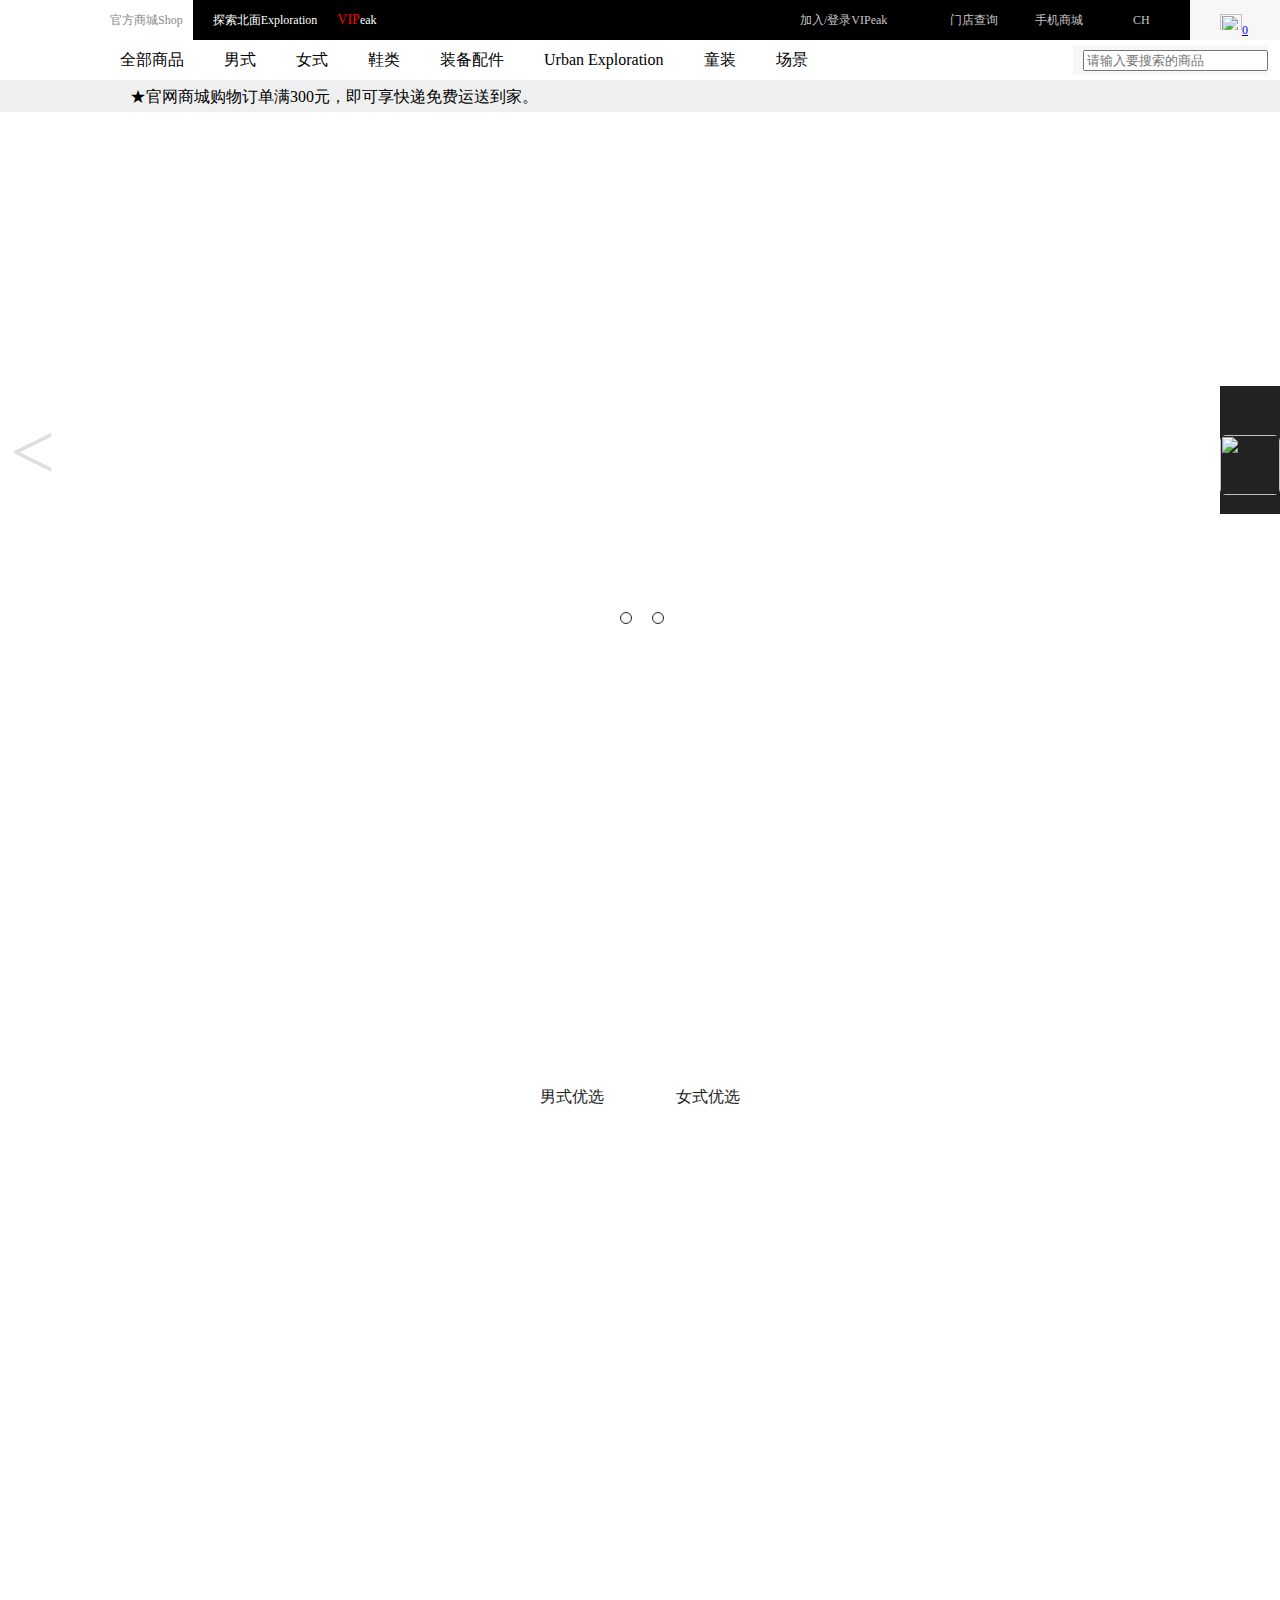
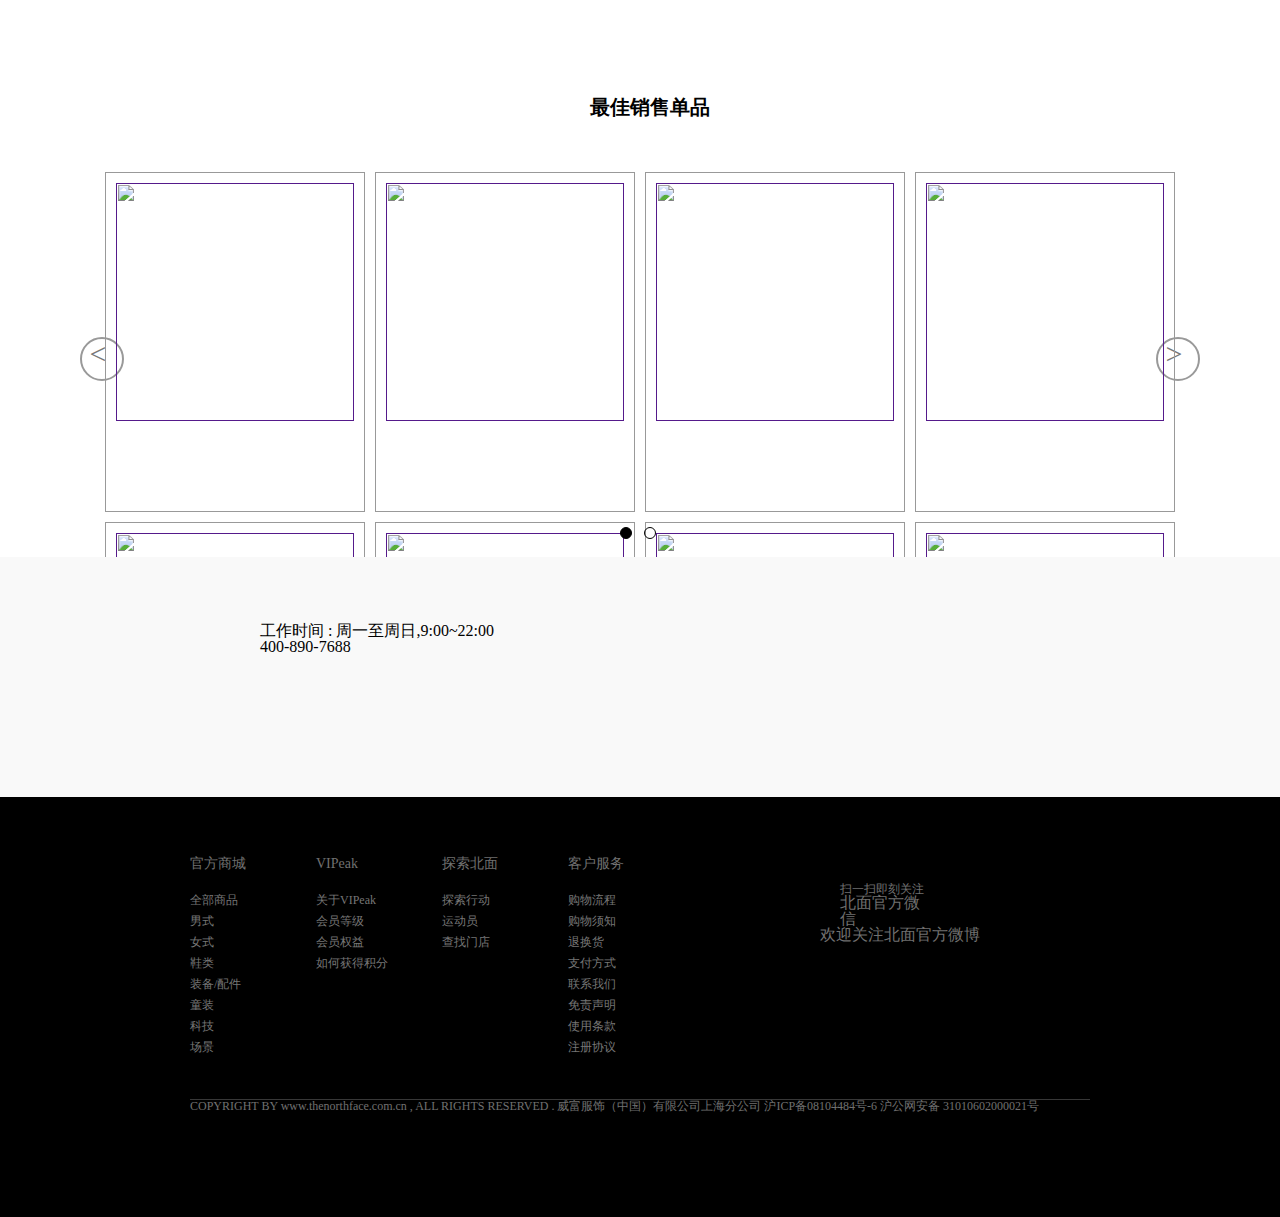
==== src/index1.html @ 78c04dcd "第三天" ====
<!DOCTYPE html>
<html lang="en">

<head>
    <meta charset="UTF-8">
    <meta name="viewport" content="width=device-width, initial-scale=1.0">
    <meta http-equiv="X-UA-Compatible" content="ie=edge">
    <title>TheNorthFace官方商城</title>
    <meta name="keywords" content="TheNorthFace官方商城" />
    <meta name="description" content="TheNorthFace官方商城" />
    <link rel='icon' href='https://www.thenorthface.com.cn/favicon.ico' type='image/x-icon' />
    <link rel="stylesheet" href="style/index.css">
    <script src="https://cdn.bootcdn.net/ajax/libs/require.js/2.3.6/require.min.js" defer async=true data-main="script/main.js" id="currentpage" data-origin="index_module"></script>
</head>
<body>
    <!-- 顶部 -->
    <div class="top">
        <div class="top-banner">
        <!-- 左侧logo -->
        <div class="top-left">
            <a href="" class="logo-a">
                <img class="logo-img" src="https://img2.thenorthface.com.cn/public/images/3b/f1/91/6bdef2c076e3bea65a9b033f8f58c360c0f319d8.jpg?1564465758#w" alt="">
            </a>
        </div>
        <!-- 左侧logo -->

        <div class="top-right">
            <div class="top-login">
                <!--  -->
                <div class="shop"><a href="">官方商城Shop</a></div>
                <div class="box">
                    <div class="exploration">探索北面Exploration</div>
                </div>
                <div class="vip"><a href=""><span>VIP</span>eak</a></div>
                <div class="gouwuche">
                    <a href="http://localhost/the-north-face/src/cart.html" target="_blank">
                        <img class="gouwuche-logo" src="https://www.thenorthface.com.cn/themes/tnf/images/cart.png" alt=""><span>0</span>
                    </a>
                </div>
                <div class="language"><img src="https://img2.thenorthface.com.cn/public/images/b7/4c/45/1c2d3b1a27aa317b55002ec5a75b3ba6cdbbd0f7.png?1524133965#w" alt="">
                    CH</div>
                <div class="mobile-store">手机商城
                    <div class="phone-ewm">
                        <div>
                            <img src="https://img3.thenorthface.com.cn/public/images/e9/c9/da/175cf53820e1e7090dc82c0d2f95d87f03f43d22.png?1524594022#h" alt="">
                        </div>
                        <p class="item-1">扫描二维码</p>
                        <p class="item-2">浏览北面手机版</p>
                    </div>
                </div>
                <div class="store">门店查询</div>
                <div class="join-vip"><a href="loginregistry.html">加入/登录VIPeak</a></div>
            </div>
                <div class="nav">
                    <ul class="nav-ul">
                        <li class="nav-li"><a href="list.html">全部商品</a>
                            <div class="cartlist">
                                <!-- <div class="listitem"><a href="">全部商品</a></div> -->
                                <div class="listitem">
                                    <ul>
                                        <p>新品系列</p>
                                        <li>20秋冬</li>
                                        <li>由我发现</li>
                                        <li>20春夏</li>
                                        <li>发现新路</li>
                                        <li>早春探索</li>
                                    </ul>
                                </div>
                                <div class="listitem">
                                    <ul>
                                        <p>性别</p>
                                        <li>男上装</li>
                                        <li>女上装</li>
                                        <li>男下装</li>
                                        <li>女下装</li>
                                        <li>男鞋</li>
                                        <li>女鞋</li>
                                    </ul>
                                </div>
                                <div class="listitem">
                                    <ul>
                                        <p>上装</p>
                                        <li>T恤/POLO衫</li>
                                        <li>卫衣</li>
                                        <li>冲锋衣</li>
                                        <li>衬衫</li>
                                        <li>抓绒/软壳上衣</li>
                                        <li>三合一</li>
                                    </ul> 
                                </div>
                                <div class="listitem"></div>
                                <div class="listitem"></div>
                                <div class="listitem"></div>
                            </div>
                        </li>
                        <li class="nav-li"><a href="">男式</a>
                            <div class="cartlist">
                                <div class="listitem"><a href="list.html">全部商品</a></div>
                                <div class="listitem"><a href="">第二块内容</a></div>
                                <div class="listitem"><a href="">第三块内容</a></div>
                                <div class="listitem"><a href="">第四块内容</a></div>
                                <div class="listitem">354325432532454325</div>
                                <div class="listitem">gfsdgfdsgdsfgdsfgsdfg</div>
                                <div class="listitem">sdfgfdsgdsfg</div>
                            </div></li>
                        <li class="nav-li"><a href="">女式</a>
                            <div class="cartlist">
                                <div class="listitem"><a href="list.html">全部商品</a></div>
                                <div class="listitem"><a href="">第二块内容</a></div>
                                <div class="listitem"><a href="">第三块内容</a></div>
                                <div class="listitem"><a href="">第四块内容</a></div>
                                <div class="listitem">354325432532454325</div>
                                <div class="listitem">gfsdgfdsgdsfgdsfgsdfg</div>
                                <div class="listitem">sdfgfdsgdsfg</div>
                            </div></li>
                        <li class="nav-li"><a href="">鞋类</a>
                            <div class="cartlist">
                                <div class="listitem"><a href="list.html">全部商品</a></div>
                                <div class="listitem"><a href="">第二块内容</a></div>
                                <div class="listitem"><a href="">第三块内容</a></div>
                                <div class="listitem"><a href="">第四块内容</a></div>
                                <div class="listitem">354325432532454325</div>
                                <div class="listitem">gfsdgfdsgdsfgdsfgsdfg</div>
                                <div class="listitem">sdfgfdsgdsfg</div>
                            </div></li>
                        <li class="nav-li"><a href="">装备配件</a>
                            <div class="cartlist">
                                <div class="listitem"><a href="list.html">全部商品</a></div>
                                <div class="listitem"><a href="">第二块内容</a></div>
                                <div class="listitem"><a href="">第三块内容</a></div>
                                <div class="listitem"><a href="">第四块内容</a></div>
                                <div class="listitem">354325432532454325</div>
                                <div class="listitem">gfsdgfdsgdsfgdsfgsdfg</div>
                                <div class="listitem">sdfgfdsgdsfg</div>
                            </div></li>
                        <li class="nav-li"><a href="">Urban Exploration</a>
                            <div class="cartlist">
                                    <div class="listitem"><a href="list.html">全部商品</a></div>
                                    <div class="listitem"><a href="">第二块内容</a></div>
                                    <div class="listitem"><a href="">第三块内容</a></div>
                                    <div class="listitem"><a href="">第四块内容</a></div>
                                    <div class="listitem">354325432532454325</div>
                                    <div class="listitem">gfsdgfdsgdsfgdsfgsdfg</div>
                                    <div class="listitem">sdfgfdsgdsfg</div>
                                </div>
                            </li>
                        <li class="nav-li"><a href="">童装</a>
                            <div class="cartlist">
                                <div class="listitem"><a href="list.html">全部商品</a></div>
                                <div class="listitem"><a href="">第二块内容</a></div>
                                <div class="listitem"><a href="">第三块内容</a></div>
                                <div class="listitem"><a href="">第四块内容</a></div>
                                <div class="listitem">354325432532454325</div>
                                <div class="listitem">gfsdgfdsgdsfgdsfgsdfg</div>
                                <div class="listitem">sdfgfdsgdsfg</div>
                            </div></li>
                        <li class="nav-li"><a href="">场景</a>
                            <div class="cartlist">
                                <div class="listitem"><a href="list.html">全部商品</a></div>
                                <div class="listitem"><a href="">第二块内容</a></div>
                                <div class="listitem"><a href="">第三块内容</a></div>
                                <div class="listitem"><a href="">第四块内容</a></div>
                                <div class="listitem">354325432532454325</div>
                                <div class="listitem">gfsdgfdsgdsfgdsfgsdfg</div>
                                <div class="listitem">sdfgfdsgdsfg</div>
                            </div></li>
                    </ul>                   
                    <div class="search">
                        <form action="">
                            <input type="text" placeholder="请输入要搜索的商品">
                        </form>
                    </div>
                </div>
            </div>
        </div>
    </div>
    <!-- 满减 -->
    <div class="less">
        <p>★官网商城购物订单满300元，即可享快递免费运送到家。</p>
    </div>
    <!-- 轮播图 -->
    <div class="lunbo">
        <div class="lunbo-banner">
            <ul class="lunbo-ul">
                <li><img src="https://img1.thenorthface.com.cn/public/images/13/6b/85/21711a549fb3f07c9b8ece8c5cfe44b5cc52e560.jpg" alt=""></li>
                <li><img src="http://img1.thenorthface.com.cn/public/images/86/62/90/2ca7787007b5d97bcaaa2a81775a079b70dfd63e.jpg" alt=""></li>
                <li><img src="https://img1.thenorthface.com.cn/public/images/13/6b/85/21711a549fb3f07c9b8ece8c5cfe44b5cc52e560.jpg" alt=""></li>
            </ul>
            <ol class="lunbo-ol">
                <li class="active">1</li>
                <li>2</li>
                <!-- <li>3</li> -->
            </ol>
            <a href="javascript:;" class="left"><</a>
            <a href="javascript:;" class="right">></a>
        </div>
    </div>
    <!-- 广告 -->
    <div class="ad">
        <div class="ad-banner">
            <div class="ad-left"><a href="loginregistry.html" target="_blank"><img src="https://img3.thenorthface.com.cn/public/images/00/be/3e/36986dbb9ae31d4a66dc702e71da35910660b89a.jpg?1604565486#w" alt=""></a></div>
            <div class="ad-right"><a href="list.html" target="_blank"><img src="http://img1.thenorthface.com.cn/public/images/c7/a7/94/096e0b74cad98afa8cb0c1091adb7de457c0b4f6.jpg" alt=""></a></div>
        </div>
    </div>
    <!-- 固定侧边栏 -->
    <div class="aside">            
        <div class="suves">
            <a>
                <img src="https://www.thenorthface.com.cn/themes/tnf/images/suves.png" alt="">
            </a>
        </div>
        <div class="wechat">
            <a>
                <img src="https://www.thenorthface.com.cn/themes/tnf/images/wechatgreen.png" alt="">
            </a>
            <div class="ewm-l" id="gz" style="display: none;">
            <div>
                <img src="https://www.thenorthface.com.cn/themes/tnf/images/ewm-l.png" alt="">
            </div>
            <p class="t">扫描二维码</p>
            <p class="d">关注北面官方微信</p>
            </div>
        </div>
        <div class="yelianbox">
            <a href="javascript:return false">
                <img class="yelian"  src="https://www.thenorthface.com.cn/themes/tnf/images/righticon_01.png" style="border-radius:10%" alt="">
            </a>
            <div class="ewm-l" style="display: none;">
                <div>
                    <img src="https://www.thenorthface.com.cn/themes/tnf/images/righticon_02.png" alt="">
                </div>
                <p class="t">关注微信</p>
                <p class="d">加入野练</p>
            </div>
        </div>
            <div class="totop">
                <a href="">
                    <img src="https://www.thenorthface.com.cn/themes/tnf/images/top.png" alt="">
                </a>
            </div>          
        </div>
    <!-- tab切换 -->
    <div class="tab">
        <div class="tab-banner">
            <div class="change">
                <ul>
                    <li class="boy-clo active"><div class="border-bot">男式优选</div></li>
                    <li class="girl-clo">女式优选</li>
                </ul>
            </div>
            <div class="change-clo">
                <div class="item show">
                    <ul class="boylist"></ul>
                </div>
                <div class="item">
                    <ul class="girllist"></ul>
                </div>
            </div>
        </div>
    </div>
    <div class="tab-ad">
        <ul>
            <li></li>
            <li></li>
            <li></li>
            <li></li>
        </ul>
        <ul>
            <li></li>
            <li></li>
            <li></li>
            <li></li>
        </ul>
    </div>
    <!-- 销售单品 -->
    <div class="sale">
        <a href="javascript:;" class="sale-left">&nbsp;<</a>
        <a href="javascript:;" class="sale-right">&nbsp;></a>
        <div class="sale-banner">
            <p class="goodthings">最佳销售单品</p>
            <div class="sale-lunbo">
                <ul class="goodsale1">
                    <li><a href=""><img src="https://img1.thenorthface.com.cn/public/images/db/b7/67/6c92a3a855a9d74a771f5c98e35d00e61915f570.jpg" alt=""></a></li>
                    <li><a href=""><img src="https://img1.thenorthface.com.cn/public/images/d2/7e/c8/a8097f2bcd1a4db1180e708a0ca107cbd7798272.jpg" alt=""></a></li>
                    <li><a href=""><img src="https://img2.thenorthface.com.cn/public/images/54/60/fe/2b45d4eb10627ae9e6abc66b087fae0a0150ffe7.jpg" alt=""></a></li>
                    <li><a href=""><img src="https://img2.thenorthface.com.cn/public/images/cd/01/99/a5b3d6112f9a68184fcbd11ac1d7e208d0a0cbc3.jpg" alt=""></a></li>
                </ul>
                <ul class="goodsale2">
                    <li><a href=""><img src="https://img2.thenorthface.com.cn/public/images/8d/dc/8d/98ee75224c7922773129284a9c55eaf01b387eda.jpg" alt=""></a></li>
                    <li><a href=""><img src="https://img3.thenorthface.com.cn/public/images/f6/16/2b/af6aa1453b3813955a7d191901eaa017821cf670.jpg" alt=""></a></li>
                    <li><a href=""><img src="https://img1.thenorthface.com.cn/public/images/c1/fd/5e/d3413e3a92a3bfe23614537b3a2172f793cc19e3.jpg" alt=""></a></li>
                    <li><a href=""><img src="https://img1.thenorthface.com.cn/public/images/b6/0d/5a/761b07a2f23e07d04af9b8b7d4298dc81427f5c3.jpg" alt=""></a></li>
                </ul>
                <ul class="goodsale1">
                    <li><a href=""><img src="https://img1.thenorthface.com.cn/public/images/db/b7/67/6c92a3a855a9d74a771f5c98e35d00e61915f570.jpg" alt=""></a></li>
                    <li><a href=""><img src="https://img1.thenorthface.com.cn/public/images/d2/7e/c8/a8097f2bcd1a4db1180e708a0ca107cbd7798272.jpg" alt=""></a></li>
                    <li><a href=""><img src="https://img2.thenorthface.com.cn/public/images/54/60/fe/2b45d4eb10627ae9e6abc66b087fae0a0150ffe7.jpg" alt=""></a></li>
                    <li><a href=""><img src="https://img2.thenorthface.com.cn/public/images/cd/01/99/a5b3d6112f9a68184fcbd11ac1d7e208d0a0cbc3.jpg" alt=""></a></li>
                </ul>
            </div>
            <ol class="saleol">
                <li class="active1"></li>
                <li></li>
            </ol>
            
        </div>
    </div>
    <!-- tel和logo -->
    <div class="about">
        <div class="about-banner">
            <div class="phone">
                <div>
                    <img src="https://img3.thenorthface.com.cn/themes/tnf/images/help-phone.png" alt="">
                </div>
                <div class="time">工作时间 : 周一至周日,9:00~22:00</div>
                <h1 class="number">400-890-7688</h1>
            </div>
            <div class="footer-logo">
                <a><img src="https://img2.thenorthface.com.cn/themes/tnf/images/tnf.jpg" alt=""></a>
            </div>
        </div>
    </div>
    <!-- 底部 -->
    <div class="footer">
        <div class="footer-banner">
                <div class="footer-c clearfix">
                        <div class="footer-t clearfix">
                            <div class="t-left">
                                <ul class="maxArticle">                                        
                 <div class="maxTitle clearfix">
                   <h3 class="tis"> 
                    官方商城
                  </h3></div>              
                      <li> <a href="/index.php/gallery-9999.html" class=" item-1" target="_blank">全部商品</a></li> <li> <a href="/index.php/gallery-index---0---14.html" class=" item-2" target="_blank">男式</a></li> <li> <a href="/index.php/gallery-index---0---33.html" class=" item-3" target="_blank">女式</a></li> <li> <a href="/index.php/gallery-index---0---61.html" class=" item-4" target="_blank">鞋类</a></li> <li> <a href="/index.php/gallery-index---0---67.html" class=" item-5" target="_blank">装备/配件</a></li> <li> <a href="/index.php/gallery-index---0---73.html" class=" item-6" target="_blank">童装</a></li> <li> <a href="/index.php/gallery-index---0---79.html" class=" item-7" target="_blank">科技</a></li> <li> <a href="/index.php/gallery-index---0---87.html" class=" item-8" target="_blank">场景</a></li>                 </ul>
            <ul class="maxArticle">                                         
                <div class="maxTitle clearfix">
                    <h3 class="tis"> 
                    VIPeak
                    </h3>
                </div>                  
                <li> <a href="vipeak.html" class=" item-1" target="_blank">关于VIPeak</a></li> <li> <a href="vipeak-level.html" class=" item-2" target="_blank">会员等级</a></li> 
                <li><a href="vipeak-right.html" class=" item-3" target="_blank">会员权益</a></li> 
                <li><a href="vipeak-qrpoint.html" class=" item-4" target="_blank">如何获得积分</a></li>             
            </ul>
            <ul class="maxArticle">                                         
                 <div class="maxTitle clearfix">
                    <h3 class="tis"> 
                    探索北面
                    </h3></div>                  
                    <li><a href="/index.php/article-tansuohuodong-62.html" class=" item-1" target="_blank">探索行动</a></li> 
                    <li><a href="/index.php/article-yundongyuan-61.html" class=" item-2" target="_blank">运动员</a></li> 
                    <li><a href="https://weapp.wemediacn.com/northface/wechat/tnfnavibar/index.html" class=" item-3" target="_blank">查找门店</a></li>
            </ul>
            <ul class="maxArticle">                                       
                <div class="maxTitle clearfix">
                   <h3 class="tis"> 客户服务</h3>
                </div>                 
                <li> <a href="/index.php/article-kehusuwu-101.html?_t=6c5de1b510e8bdd0bc40eff99dcd03f8" class=" item-1">购物流程</a></li> 
                <li> <a href="/index.php/article-kehusuwu-102.html?_t=6c5de1b510e8bdd0bc40eff99dcd03f8" class=" item-2">购物须知</a></li> 
                <li> <a href="/index.php/article-kehusuwu-108.html?_t=6c5de1b510e8bdd0bc40eff99dcd03f8" class=" item-3">退换货</a></li> 
                <li> <a href="/index.php/article-kehusuwu-109.html?_t=6c5de1b510e8bdd0bc40eff99dcd03f8" class=" item-4">支付方式</a></li> 
                <li> <a href="/index.php/article-kehusuwu-106.html?_t=6c5de1b510e8bdd0bc40eff99dcd03f8" class=" item-5">联系我们</a></li> 
                <li> <a href="/index.php/article-kehusuwu-76.html?_t=6c5de1b510e8bdd0bc40eff99dcd03f8https://dev.thenorthface.com.cn/index.php/article-kehusuwu-107.html?_t=6c5de1b510e8bdd0bc40eff99dcd03f8" class=" item-6">免责声明</a></li> 
                <li> <a href="/index.php/article-kehusuwu-107.html?_t=6c5de1b510e8bdd0bc40eff99dcd03f8" class=" item-7">使用条款</a></li> 
                <li> <a href="/index.php/article-kehusuwu-107.html?_t=6c5de1b510e8bdd0bc40eff99dcd03f8" class=" item-8">注册协议</a></li>                 
            </ul>
            <ul class="maxArticle"></ul>
                </div>
                    <div class="t-rigth">
                        <div class="footer-ewm">
                            <div class="ewm-l">
                                <img src="https://img3.thenorthface.com.cn/themes/tnf/images/ewm-l.png" alt="">
                                <p class="t">扫一扫即刻关注</p>
                                <p class="d">北面官方微信</p>
                            </div>
                        </div>
                        <div class="xl">
                            <div class="xl-t">
                                <i class="fa fa-weibo" aria-hidden="true"></i>
                                欢迎关注北面官方微博
                            </div>
                        </div>
                    </div>
                </div>
                <div class="footer-d">
                    <p>COPYRIGHT BY www.thenorthface.com.cn , ALL RIGHTS RESERVED . 威富服饰（中国）有限公司上海分公司 沪ICP备08104484号-6 沪公网安备 31010602000021号</p>
                </div>
            </div>
        </div>
    </div>
</body>

</html>
---- src/style/index.css ----
html, body, div, span, applet, object, iframe,
h1, h2, h3, h4, h5, h6, p, blockquote, pre,
a, abbr, acronym, address, big, cite, code,
del, dfn, em, img, ins, kbd, q, s, samp,
small, strike, strong, sub, sup, tt, var,
b, u, i, center,
dl, dt, dd, ol, ul, li,
fieldset, form, label, legend,
table, caption, tbody, tfoot, thead, tr, th, td,
article, aside, canvas, details, embed,
figure, figcaption, footer, header, hgroup,
menu, nav, output, ruby, section, summary,
time, mark, audio, video {
  margin: 0;
  padding: 0;
  border: 0;
  font-size: 100%;
  font: inherit;
  vertical-align: baseline;
}

html {
  width: 100%;
}

/* HTML5 display-role reset for older browsers */
article, aside, details, figcaption, figure,
footer, header, hgroup, menu, nav, section {
  display: block;
}

body {
  line-height: 1;
  min-width: 1200px;
}

ol, ul {
  list-style: none;
}

blockquote, q {
  quotes: none;
}

blockquote:before, blockquote:after,
q:before, q:after {
  content: '';
  content: none;
}

table {
  border-collapse: collapse;
  border-spacing: 0;
}

.top {
  height: 80px;
  width: 100%;
  position: fixed;
  background: #fff;
  top: 0;
  left: 0;
  right: 0;
  z-index: 1000;
}
.top .top-left {
  height: 80px;
  float: left;
  width: 80px;
  position: relative;
  z-index: 10;
}
.top .top-right {
  height: 80px;
  line-height: 40px;
  float: left;
  padding-left: 80px;
  position: absolute;
  top: 0;
  box-sizing: border-box;
  width: 100%;
}
.top .top-right .shop {
  float: left;
  font-size: 12px;
  background: white;
}
.top .top-right .shop a {
  text-decoration: none;
  margin: 0 10px;
  color: #888;
}
.top .top-right .exploration {
  height: 40px;
  background: black;
  float: left;
  color: white;
  font-size: 12px;
  padding: 0 20px;
}
.top .top-right .gouwuche {
  float: right;
  width: 90px;
  height: 40px;
  background: #f7f7f7;
}
.top .top-right .gouwuche .gouwuche-logo {
  width: 22px;
  height: 20px;
  margin: 10px 0 0 30px;
}
.top .top-right .language {
  width: 60px;
  height: 40px;
  color: #c7c7c7;
  float: right;
  padding-left: 20px;
}
.top .top-right .mobile-store {
  float: right;
  color: #c7c7c7;
  width: 75px;
  padding-left: 15px;
  position: relative;
}
.top .top-right .mobile-store .phone-ewm {
  display: none;
  background: #ffffff;
  height: 170px;
  left: 1px;
  margin-left: -40px;
  position: absolute;
  right: 0;
  width: 170px;
  z-index: 2;
}
.top .top-right .mobile-store:hover {
  background: #fff;
}
.top .top-right .mobile-store:hover .phone-ewm {
  display: block;
}
.top .top-right .mobile-store:hover .phone-ewm img {
  width: 100px;
  display: block;
  margin: 10px auto;
}
.top .top-right .mobile-store:hover .phone-ewm p {
  color: #000000;
  height: 20px;
  line-height: 20px;
  margin: 0;
  text-align: center;
  width: 100%;
}
.top .top-right .store {
  width: 70px;
  color: #c7c7c7;
  float: right;
  cursor: pointer;
}
.top .top-right .store:hover {
  color: #5c5cc7;
}
.top .top-right .join-vip {
  width: 150px;
  float: right;
}
.top .top-right .join-vip a {
  color: #c7c7c7;
  text-decoration: none;
}

.listitem ul {
  float: left;
  width: 150px;
  border-right: 1px solid #999;
}

.language:hover {
  background: #fff;
}

.top-login {
  height: 40px;
  margin-left: 20px;
  background: black;
  font-size: 12px;
}

.box {
  width: 1260px;
  background: black;
}

.vip {
  background: black;
  width: 60px;
  float: left;
  font-size: 12px;
}
.vip a {
  text-decoration: none;
  color: white;
}
.vip a span {
  color: red;
  font-size: 14px;
}

.top-banner {
  width: 100%;
  margin: 0 auto;
}

.search {
  float: right;
  background: #f7f7f7;
  height: 30px;
  line-height: 30px;
  padding-left: 10px;
  position: relative;
  margin: 5px 12px 0 0;
}

.nav-ul {
  height: 40px;
  margin-left: 20px;
  float: left;
}
.nav-ul .nav-li {
  float: left;
  line-height: 40px;
}
.nav-ul .nav-li a {
  display: block;
  color: #000000;
  font-size: 16px;
  text-decoration: none;
  padding: 0 20px;
}

.cartlist {
  display: none;
  position: absolute;
  top: 80px;
  left: 0;
  right: 0;
  height: 300px;
  width: 100%;
  background: #fefefe;
}

.nav-ul li:hover {
  background: #f5f5f5;
}

.nav-ul li:hover .cartlist {
  display: block;
}

.less {
  background: #efefef url(https://img1.thenorthface.com.cn/themes/tnf/images/notice.png) no-repeat 100px 5px;
  text-align: left;
  margin-top: 80px;
  height: 32px;
  background-size: 23px;
  padding-left: 100px;
  line-height: 34px;
  overflow: hidden;
}
.less p {
  display: inline-block;
  padding: 0 0 0 30px;
  margin: 0;
  cursor: pointer;
}

.mask {
  width: 275px;
  height: 527px;
  background: #000;
  opacity: 0.8;
  display: block;
  position: absolute;
  left: 0;
  top: 0;
}

.look {
  width: 70px;
  height: 30px;
  line-height: 30px;
  position: absolute;
  left: 50%;
  top: 50%;
  margin-left: -25px;
  margin-top: -15px;
  background: #fff;
  cursor: pointer;
}

.lunbo {
  position: relative;
  overflow: hidden;
}
.lunbo .lunbo-banner {
  width: 1920px;
  position: relative;
  left: 50%;
  margin-left: -960px;
  height: 630px;
  overflow: hidden;
}
.lunbo .lunbo-banner .lunbo-ul {
  position: absolute;
  top: 0;
  left: 0;
  width: 1920px;
  margin-left: -960px;
  height: 630px;
  overflow: hidden;
  margin: 0 auto;
}
.lunbo .lunbo-banner .lunbo-ul li {
  float: left;
}
.lunbo .lunbo-banner .lunbo-ul li img {
  width: 100%;
}
.lunbo .lunbo-banner .lunbo-ol {
  position: absolute;
  top: 500px;
  left: 940px;
}
.lunbo .lunbo-banner .lunbo-ol li {
  float: left;
  margin-right: 20px;
  width: 10px;
  height: 10px;
  color: transparent;
  border-radius: 50%;
  border: 1px solid #222;
  cursor: pointer;
}
.lunbo .lunbo-banner .left {
  position: absolute;
  top: 300px;
  left: 330px;
  font-size: 80px;
  color: #e0dddd;
  text-decoration: none;
}
.lunbo .lunbo-banner .right {
  position: absolute;
  top: 300px;
  right: 330px;
  font-size: 80px;
  text-decoration: none;
  color: #e0dddd;
}

.aside {
  position: fixed;
  top: 50%;
  right: 0;
  width: 60px;
  height: auto;
  z-index: 9;
  margin-top: -5%;
  background: #222;
}
.aside .suves {
  margin: 5px 0 0 5px;
}
.aside .wechat {
  margin: 5px 0 0 5px;
}
.aside .yelian {
  width: 60px;
  height: 60px;
  margin: 7px 0 0 0;
}

.ad-banner {
  padding-top: 20px;
  width: 1150px;
  margin: 0 auto;
  height: 295px;
}
.ad-banner .ad-left {
  width: 562px;
  height: 295px;
  float: left;
}
.ad-banner .ad-left img {
  width: 100%;
}
.ad-banner .ad-right {
  width: 562px;
  height: 295px;
  float: right;
}
.ad-banner .ad-right img {
  width: 100%;
}

.tab-banner {
  width: 1200px;
  height: 60px;
  line-height: 60px;
  font-size: 16px;
  margin-top: 10px;
  color: #787878;
  margin: 0 auto;
}
.tab-banner .boy-clo {
  float: left;
  margin: 10px 0 0 500px;
  color: #222;
}
.tab-banner .boy-clo:hover {
  text-decoration: underline;
  cursor: pointer;
  color: #4141e2;
}
.tab-banner .girl-clo {
  float: right;
  margin: 10px 500px 0 0;
  color: #222;
}
.tab-banner .girl-clo:hover {
  color: #4141e2;
  cursor: pointer;
  text-decoration: underline;
}

.tab {
  height: 600px;
}
.tab .boylist li {
  float: left;
  width: 275px;
  height: 527px;
  margin-right: 10px;
  margin-left: 13px;
}
.tab .boylist li img {
  width: 100%;
}
.tab .girllist li {
  float: left;
  width: 275px;
  height: 527px;
  margin-right: 10px;
  margin-left: 13px;
}
.tab .girllist li img {
  width: 100%;
}

.about {
  background: #f9f9f9;
}

.about-banner {
  width: 1160px;
  margin-top: 30px;
  padding-top: 50px;
  padding-bottom: 50px;
  height: 140px;
  margin: 0 auto;
}
.about-banner .phone {
  float: left;
  margin-left: 200px;
}
.about-banner .footer-logo {
  float: right;
  margin-right: 200px;
}

.t-rigth {
  width: 30%;
}

.t-left ul {
  width: 20%;
}

.footer-ewm .t {
  font-size: 12px;
  margin: 10px 0 0;
}

.footer-ewm img {
  width: 100%;
}

.footer-ewm div {
  width: 50%;
  box-sizing: border-box;
  padding: 0 20px;
}

.active {
  background: #fff;
}

.item {
  display: none;
}

.show {
  display: block;
}

.sale-banner {
  height: 500px;
  width: 1080px;
  overflow: hidden;
  position: relative;
  margin: 0 auto;
}
.sale-banner .goodthings {
  top: 100px;
  font-size: 20px;
  font-weight: bolder;
  margin: 40px 0 50px 490px;
}
.sale-banner ul {
  float: left;
}
.sale-banner ul li {
  float: left;
  border: 1px solid #999;
  height: 318px;
  padding: 10px;
  margin: 5px;
}
.sale-banner ul li img {
  width: 238px;
  height: 238px;
}

.sale-lunbo {
  position: absolute;
}

.saleol {
  position: absolute;
  top: 470px;
  left: 520px;
}
.saleol li {
  border: 1px solid #000;
  width: 10px;
  height: 10px;
  border-radius: 50%;
  float: left;
  margin-right: 12px;
}

.active1 {
  background: #000;
}

.sale {
  height: 500px;
  position: relative;
}

.sale-left {
  position: absolute;
  top: 280px;
  left: 80px;
  font-size: 30px;
  text-decoration: none;
  color: #787878;
  display: block;
  width: 40px;
  height: 40px;
  border-radius: 50%;
  border: 2px solid #999;
}

.sale-right {
  position: absolute;
  top: 280px;
  font-size: 30px;
  right: 80px;
  color: #787878;
  text-decoration: none;
  display: block;
  width: 40px;
  height: 40px;
  border-radius: 50%;
  border: 2px solid #999;
}

.footer {
  width: 100%;
  background: black;
}
.footer li {
  margin: 5px 0;
}

.footer-banner {
  height: 420px;
}

.footer-c {
  width: 900px;
  margin: 0 auto;
  padding-top: 60px;
  color: #707070;
}

.footer-t {
  display: -webkit-flex;
  display: -moz-flex;
  padding-bottom: 40px;
  border-bottom: 1px solid #373737;
}

.t-left {
  display: flex;
  display: -webkit-flex;
  display: -moz-flex;
  width: 70%;
  color: #707070;
}

.t-left ul {
  width: 20%;
}

.t-left ul .tis {
  font-size: 14px;
  margin-bottom: 20px;
}

.footer-d {
  font-size: 12px;
}

.footer a {
  color: #767676;
  text-decoration: none;
  font-size: 12px;
}

/*# sourceMappingURL=index.css.map */
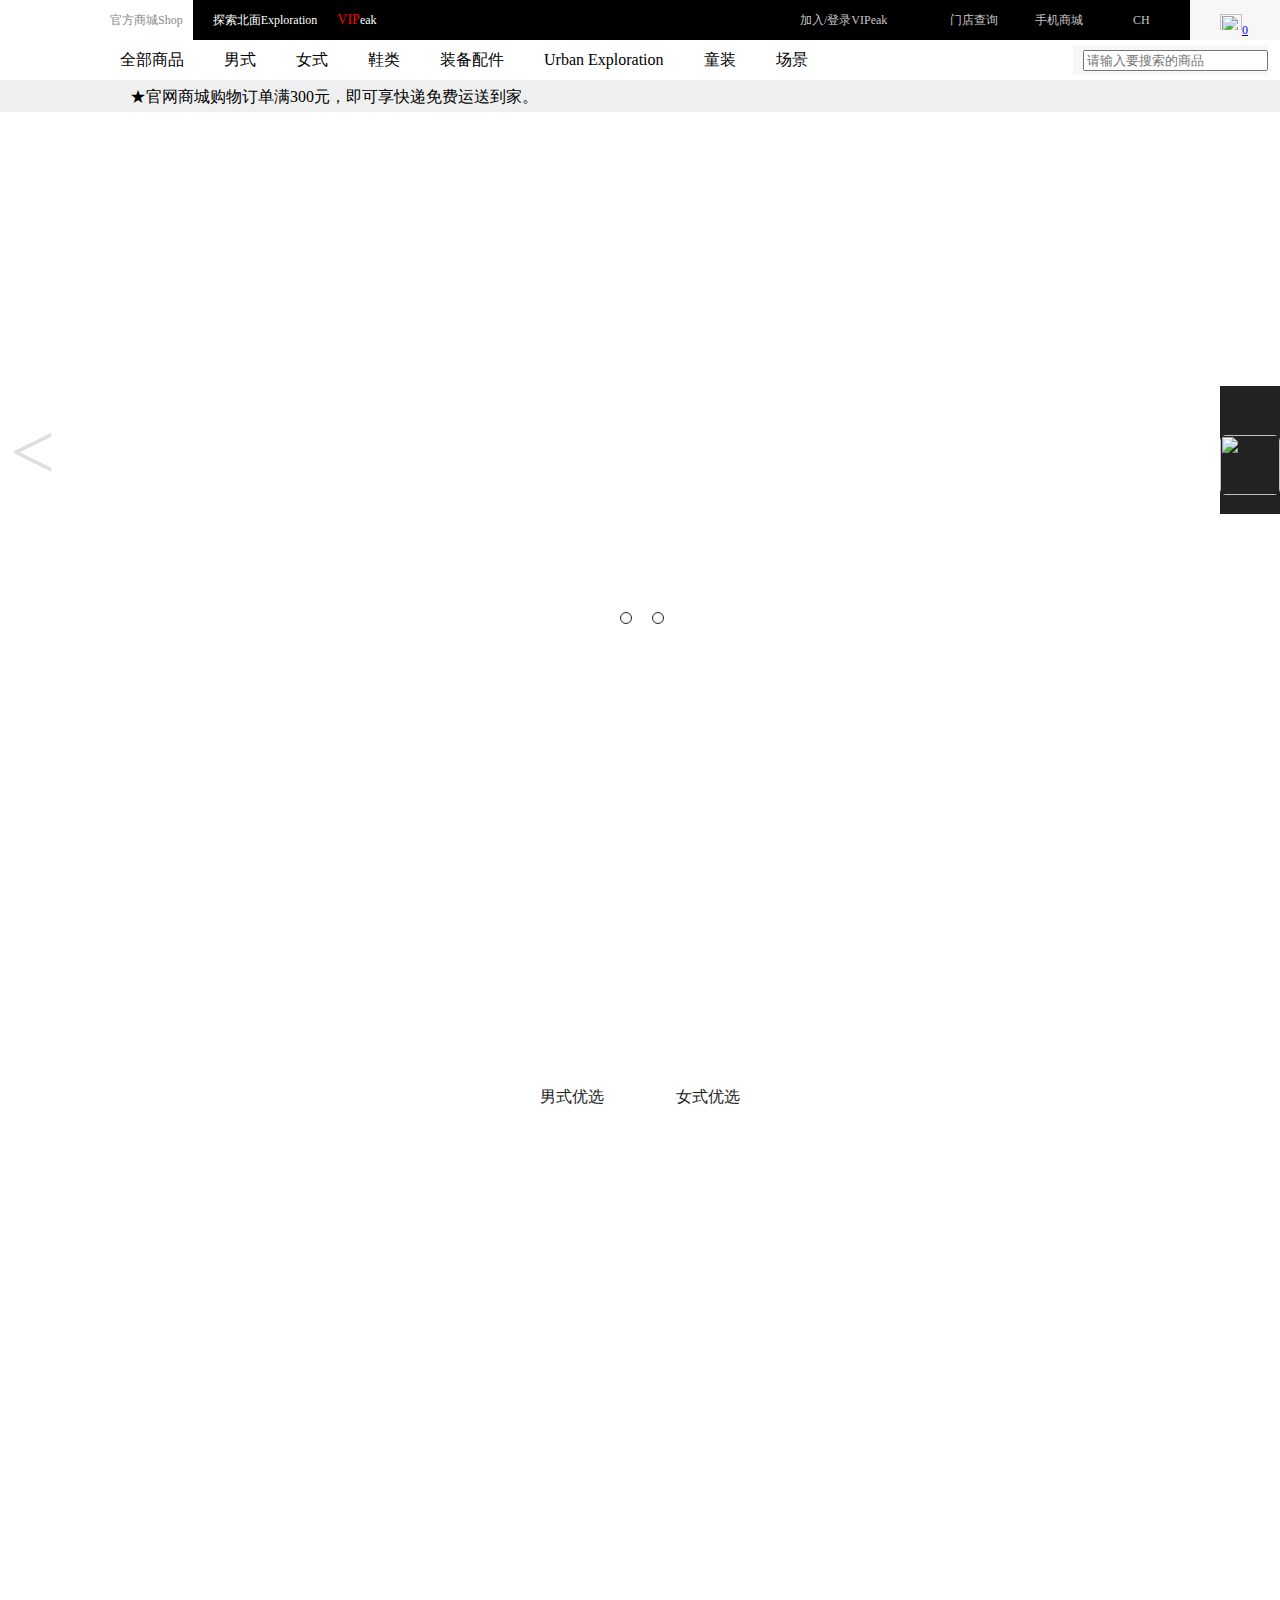
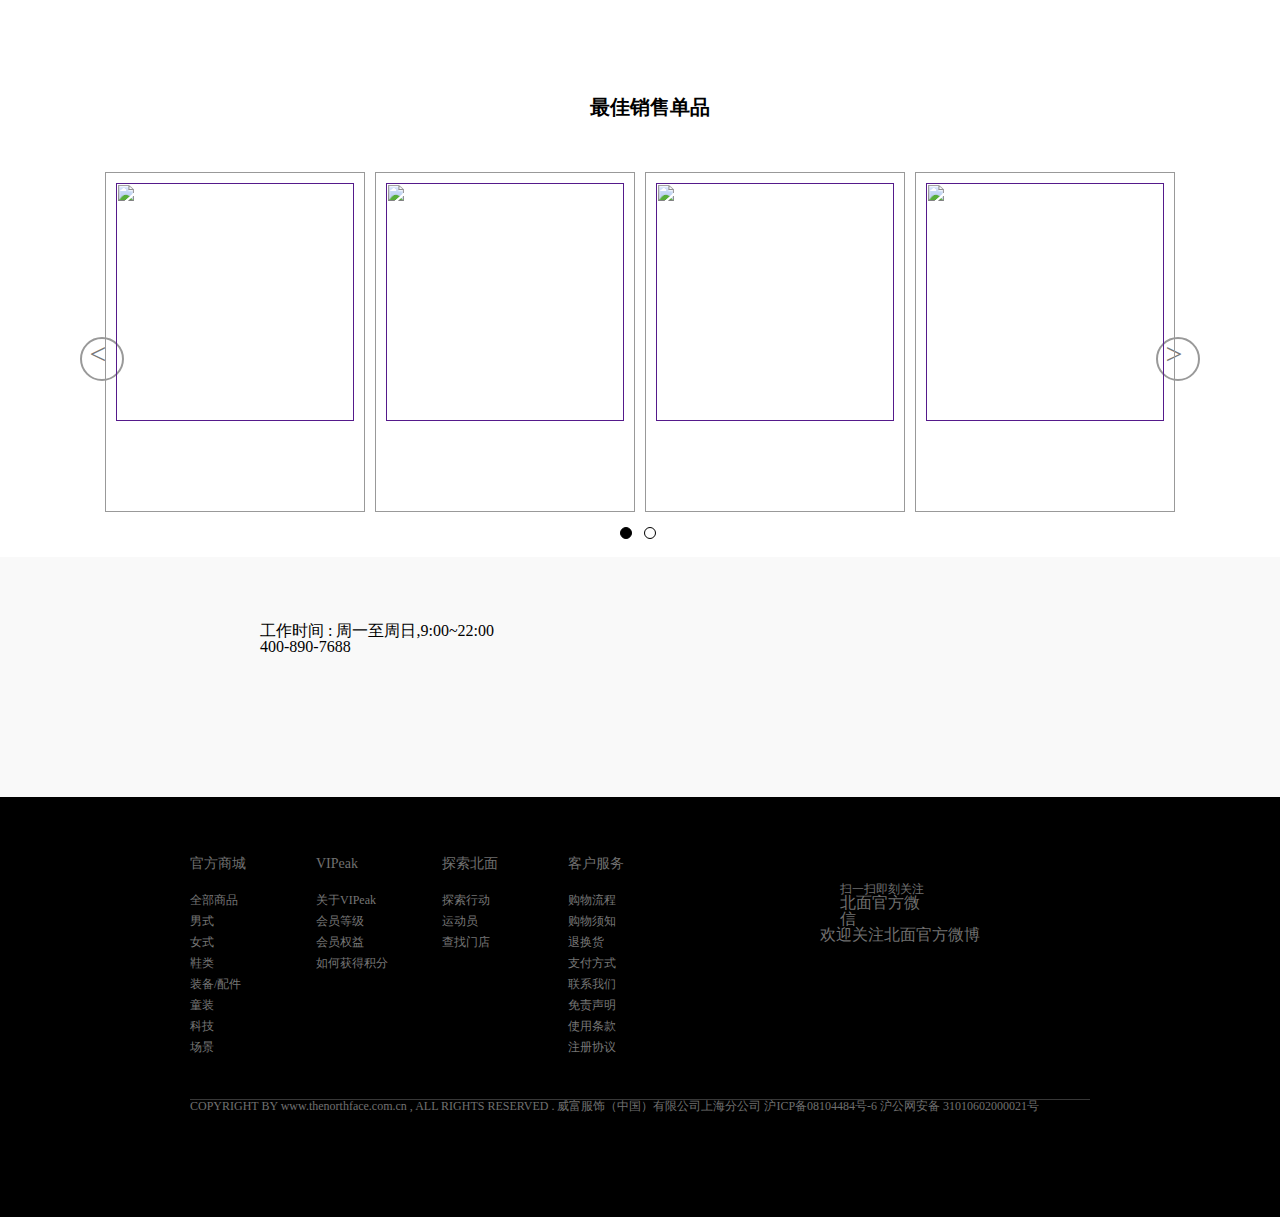
==== commit e49c8334: "第三次提交，周三下午7点" ====
--- a/src/index1.html
+++ b/src/index1.html
@@ -250,12 +250,167 @@
             </div>
             <div class="change-clo">
                 <div class="item show">
-                    <ul class="boylist"></ul>
+                    <ul class="boylist">
+                    </ul>
                 </div>
                 <div class="item">
                     <ul class="girllist"></ul>
                 </div>
             </div>
+            <div class="mask-box" id="mask-big" style="position:absolute;top:0px;left:0px;width:100%;height:600px;position: fixed;opacity: 0.5; z-index: 1; background-color: #000;">&nbsp;
+                <a class="mask-left" style="position:absolute;top:300px;left: 100px;" href="javascript:;"><</a>
+                <a class="mask-right" style="position:absolute;top:300px;right: 100px;" href="javascript:;">></a>
+            </div>
+            <div class="outbox">
+                <div id="dapeibox1" class="loginit">
+                    <div class="close-btn">x</div>
+                    <div class="main">
+                        <div class="t-d">
+                            <div class="t1">
+                                    <a target="_blank" href="#"><img src="http://img1.thenorthface.com.cn/public/images/27/e6/6b/8154c2a5830da13b68fbc9dc1f0e588d3bbab35f.jpg" alt=""></a>
+                                    <div class="dialog-pd-text">
+                                    <p title="TheNorthFace北面羽绒服女户外保暖防泼水上新|4NAG" style="text-align: center">北面羽绒服女户外保暖防泼水上新</p>
+                                    <p class="pd-price">¥ 1,898.00</p>
+                                    </div>
+                                </div>
+                                <div class="t2">
+                                    <a target="_blank" href="#"><img src="http://img1.thenorthface.com.cn/public/images/08/88/a1/d838f4c685f078c56a0a00314a8517e21d2f0d12.jpg" alt=""></a>
+                                    <div class="dialog-pd-text">
+                                        <p title="TheTheNorthFace北面休闲裤女户外舒适透气上新|4NBFNorthFace北面紧身裤女户外上新" style="text-align: center">北面休闲裤女户外舒适透气上新</p>
+                                        <p class="pd-price">¥ 698.00</p>
+                                    </div>
+                                </div>
+                        </div>
+                        <div class="t-d">
+                            <div class="t3">
+                                <a target="_blank" href="#"><img src="http://img1.thenorthface.com.cn/public/images/39/59/40/828a35d1d56ef90029adb34eeded6b86c972caa7.jpg" alt=""></a>
+                                <div class="dialog-pd-text">
+                                    <p title="TheNorthFace北面徒步鞋女户外防水抓地上新|4PFB" style="text-align: center">北面徒步鞋女户外防水抓地上新</p>
+                                    <p class="pd-price">¥ 1,598.00</p>
+                                </div>
+                            </div>
+                            <div class="t4">
+                                <a target="_blank" href="#"><img src="http://img1.thenorthface.com.cn/public/images/ad/17/16/273f92a5989b79bab8ec4626ecd1f80842705aa4.jpg" alt=""></a>
+                                <div class="dialog-pd-text">
+                                    <p title="TheNorthFace北面单肩包通用款户外轻巧便携上新|3BXB" style="text-align: center">北面单肩包通用款户外轻巧便携上新</p>
+                                    <p class="pd-price">¥ 298.00</p>
+                            </div>
+                        </div>
+                    </div>
+                    </div>     
+                </div>
+                <div id="dapeibox2" class="loginit">
+                        <div class="close-btn">x</div>
+                        <div class="main">
+                            <div class="t-d">
+                                <div class="t1">
+                                        <a target="_blank" href="#"><img src="http://img1.thenorthface.com.cn/public/images/05/50/a1/dcc95b5d4989023d127f9f00385ea5b04ad6f1b1.jpg" alt=""></a>
+                                        <div class="dialog-pd-text">
+                                        <p title="TheNorthFace北面羽绒服女户外保暖防泼水上新|4NAG" style="text-align: center">北面羽绒服女户外保暖防泼水上新</p>
+                                        <p class="pd-price">¥ 1,898.00</p>
+                                        </div>
+                                    </div>
+                                    <div class="t2">
+                                        <a target="_blank" href="#"><img src="http://img1.thenorthface.com.cn/public/images/d0/af/69/4da3ab68376b3441fdcbaaa71278a7910ed67a21.jpg" alt=""></a>
+                                        <div class="dialog-pd-text">
+                                            <p title="TheTheNorthFace北面休闲裤女户外舒适透气上新|4NBFNorthFace北面紧身裤女户外上新" style="text-align: center">北面休闲裤女户外舒适透气上新</p>
+                                            <p class="pd-price">¥ 698.00</p>
+                                        </div>
+                                    </div>
+                            </div>
+                            <div class="t-d">
+                                <div class="t3">
+                                    <a target="_blank" href="#"><img src="http://img1.thenorthface.com.cn/public/images/e0/db/72/276782841d4926b528f2412ded8ffe64146b9ac4.jpg" alt=""></a>
+                                    <div class="dialog-pd-text">
+                                        <p title="TheNorthFace北面徒步鞋女户外防水抓地上新|4PFB" style="text-align: center">北面徒步鞋女户外防水抓地上新</p>
+                                        <p class="pd-price">¥ 1,598.00</p>
+                                    </div>
+                                </div>
+                                <div class="t4">
+                                    <a target="_blank" href="#"><img src="http://img1.thenorthface.com.cn/public/images/51/b0/3d/e935edf9f8a09a0911c8504771c978d95db1ea1a.jpg" alt=""></a>
+                                    <div class="dialog-pd-text">
+                                        <p title="TheNorthFace北面单肩包通用款户外轻巧便携上新|3BXB" style="text-align: center">北面单肩包通用款户外轻巧便携上新</p>
+                                        <p class="pd-price">¥ 298.00</p>
+                                </div>
+                            </div>
+                        </div>
+                        </div>     
+                </div>
+                <div id="dapeibox3" class="loginit">
+                            <div class="close-btn">x</div>
+                            <div class="main">
+                                <div class="t-d">
+                                    <div class="t1">
+                                            <a target="_blank" href="#"><img src="http://img1.thenorthface.com.cn/public/images/bf/25/74/b17884776fe037257e2fdc27b2c8dd7038be2143.jpg" alt=""></a>
+                                            <div class="dialog-pd-text">
+                                            <p title="TheNorthFace北面羽绒服女户外保暖防泼水上新|4NAG" style="text-align: center">北面羽绒服女户外保暖防泼水上新</p>
+                                            <p class="pd-price">¥ 1,898.00</p>
+                                            </div>
+                                        </div>
+                                        <div class="t2">
+                                            <a target="_blank" href="#"><img src="http://img1.thenorthface.com.cn/public/images/92/45/34/ab3a6392e5a52a18c1c46fc3e96c691041efa001.jpg" alt=""></a>
+                                            <div class="dialog-pd-text">
+                                                <p title="TheTheNorthFace北面休闲裤女户外舒适透气上新|4NBFNorthFace北面紧身裤女户外上新" style="text-align: center">北面休闲裤女户外舒适透气上新</p>
+                                                <p class="pd-price">¥ 698.00</p>
+                                            </div>
+                                        </div>
+                                </div>
+                                <div class="t-d">
+                                    <div class="t3">
+                                        <a target="_blank" href="#"><img src="http://img1.thenorthface.com.cn/public/images/25/df/07/c9000358ed89424385661fd431906cab4177b5e1.jpg" alt=""></a>
+                                        <div class="dialog-pd-text">
+                                            <p title="TheNorthFace北面徒步鞋女户外防水抓地上新|4PFB" style="text-align: center">北面徒步鞋女户外防水抓地上新</p>
+                                            <p class="pd-price">¥ 1,598.00</p>
+                                        </div>
+                                    </div>
+                                    <div class="t4">
+                                        <a target="_blank" href="#"><img src="http://img1.thenorthface.com.cn/public/images/b8/84/8f/bac7b09466da06f8f6cec9da61aabcbfe431d929.jpg" alt=""></a>
+                                        <div class="dialog-pd-text">
+                                            <p title="TheNorthFace北面单肩包通用款户外轻巧便携上新|3BXB" style="text-align: center">北面单肩包通用款户外轻巧便携上新</p>
+                                            <p class="pd-price">¥ 298.00</p>
+                                    </div>
+                                </div>
+                            </div>
+                            </div>     
+                </div>
+                <div id="dapeibox4" class="loginit">
+                                <div class="close-btn">x</div>
+                                <div class="main">
+                                    <div class="t-d">
+                                        <div class="t1">
+                                                <a target="_blank" href="#"><img src="http://img1.thenorthface.com.cn/public/images/17/2b/7d/0a94ddc5629f58c8a357e16941fd7aa87df46cfc.jpg" alt=""></a>
+                                                <div class="dialog-pd-text">
+                                                <p title="TheNorthFace北面羽绒服女户外保暖防泼水上新|4NAG" style="text-align: center">北面羽绒服女户外保暖防泼水上新</p>
+                                                <p class="pd-price">¥ 1,898.00</p>
+                                                </div>
+                                            </div>
+                                            <div class="t2">
+                                                <a target="_blank" href="#"><img src="http://img1.thenorthface.com.cn/public/images/a5/0c/97/8267c33ec9748ac5cc0a97b9d4d2db2560efb6f6.jpg" alt=""></a>
+                                                <div class="dialog-pd-text">
+                                                    <p title="TheTheNorthFace北面休闲裤女户外舒适透气上新|4NBFNorthFace北面紧身裤女户外上新" style="text-align: center">北面休闲裤女户外舒适透气上新</p>
+                                                    <p class="pd-price">¥ 698.00</p>
+                                                </div>
+                                            </div>
+                                    </div>
+                                    <div class="t-d">
+                                        <div class="t3">
+                                            <a target="_blank" href="#"><img src="http://img1.thenorthface.com.cn/public/images/81/35/3a/4fad805e292e4cadf316474e11325b28fc166976.jpg" alt=""></a>
+                                            <div class="dialog-pd-text">
+                                                <p title="TheNorthFace北面徒步鞋女户外防水抓地上新|4PFB" style="text-align: center">北面徒步鞋女户外防水抓地上新</p>
+                                                <p class="pd-price">¥ 1,598.00</p>
+                                            </div>
+                                        </div>
+                                        <div class="t4">
+                                            <a target="_blank" href="#"><img src="http://img1.thenorthface.com.cn/public/images/6b/c8/ae/8c2fb4065660d0c3486d196b85c7a8fa190b94db.jpg" alt=""></a>
+                                            <div class="dialog-pd-text">
+                                                <p title="TheNorthFace北面单肩包通用款户外轻巧便携上新|3BXB" style="text-align: center">北面单肩包通用款户外轻巧便携上新</p>
+                                                <p class="pd-price">¥ 298.00</p>
+                                        </div>
+                                    </div>
+                                </div>
+                                </div>     
+                </div>
+            </div>   
         </div>
     </div>
     <div class="tab-ad">
--- a/src/style/index.css
+++ b/src/style/index.css
@@ -276,17 +276,6 @@
   cursor: pointer;
 }
 
-.mask {
-  width: 275px;
-  height: 527px;
-  background: #000;
-  opacity: 0.8;
-  display: block;
-  position: absolute;
-  left: 0;
-  top: 0;
-}
-
 .look {
   width: 70px;
   height: 30px;
@@ -407,6 +396,7 @@
 
 .tab-banner {
   width: 1200px;
+  position: relative;
   height: 60px;
   line-height: 60px;
   font-size: 16px;
@@ -598,6 +588,107 @@
   border: 2px solid #999;
 }
 
+.mask {
+  width: 275px;
+  height: 527px;
+  background: #000;
+  opacity: 0.8;
+  display: none;
+  position: absolute;
+  left: 0;
+  top: 0;
+}
+
+.boylist li:hover .mask {
+  display: block;
+}
+
+.boylist li p {
+  display: none;
+}
+
+.boylist li:hover p {
+  display: block;
+}
+
+.girllist li:hover .mask {
+  display: block;
+}
+
+.girllist li p {
+  display: none;
+}
+
+.girllist li:hover p {
+  display: block;
+}
+
+.mask-box, .loginit {
+  display: none;
+}
+
+#dapeibox1, #dapeibox2, #dapeibox3, #dapeibox4 {
+  width: 400px;
+  height: 500px;
+  position: fixed;
+  left: 500px;
+  top: 100px;
+  z-index: 2;
+}
+
+.title {
+  height: 30px;
+  position: relative;
+  cursor: move;
+}
+
+.main {
+  width: 410px;
+}
+.main p {
+  color: #000;
+  font-size: 12px;
+  line-height: 20px;
+}
+.main .pd-price {
+  font-size: 16px;
+  text-align: center;
+  margin-top: 10px;
+}
+
+.close-btn {
+  position: absolute;
+  right: -20px;
+  top: 0px;
+  cursor: pointer;
+  border: 2px solid #f9f9f9;
+  width: 20px;
+  height: 20px;
+  color: #f9f9f9;
+  line-height: 20px;
+  font-size: 18px;
+  padding: 0px 0px 2px 8px;
+}
+
+.main img {
+  width: 145px;
+  margin-left: 25px;
+}
+
+.t1, .t2, .t3, .t4 {
+  float: left;
+  width: 190px;
+  height: 250px;
+  margin-right: 5px;
+  background: #fff;
+  margin-bottom: 5px;
+}
+
+.sale-lunbo {
+  height: 350px;
+  overflow: hidden;
+}
+
 .footer {
   width: 100%;
   background: black;
